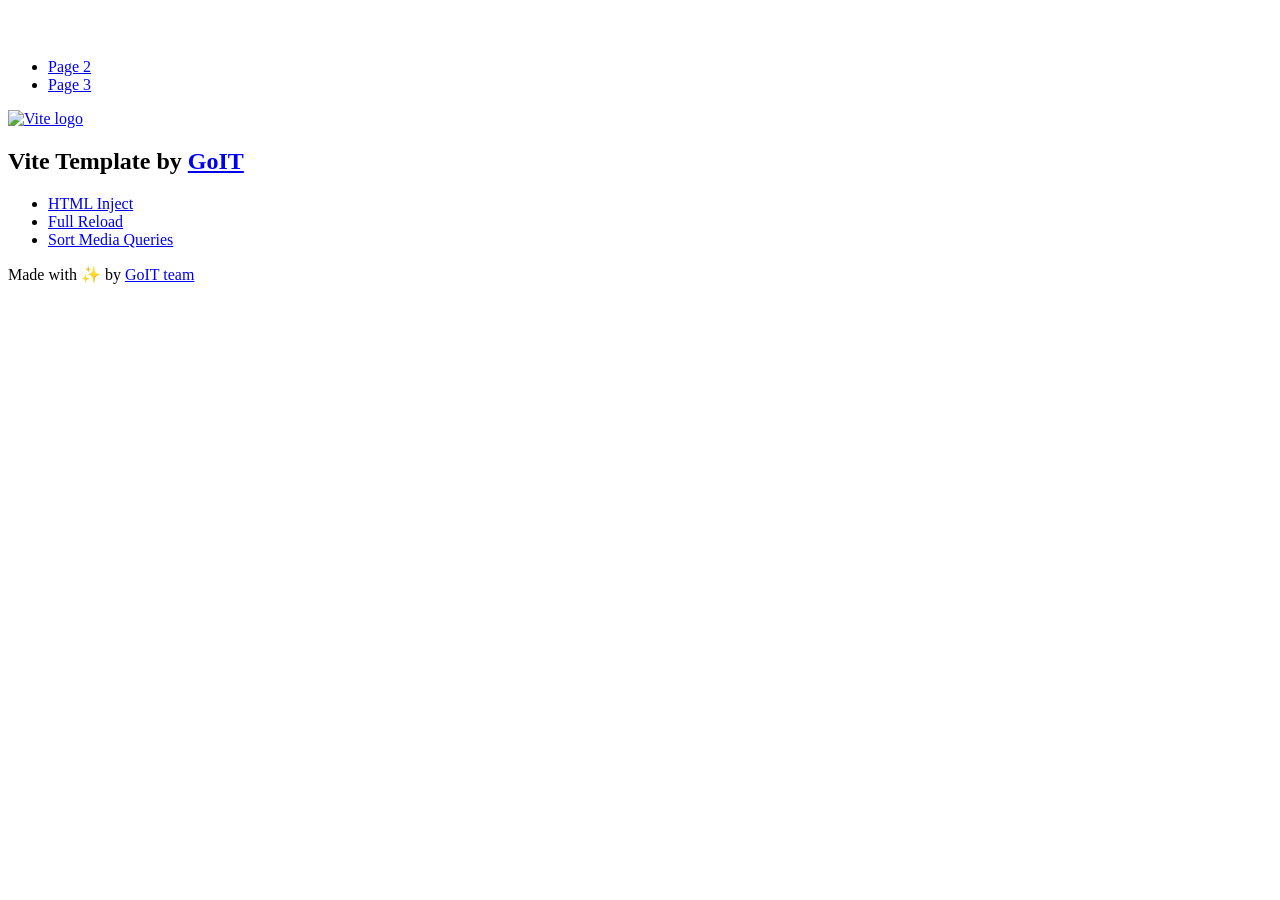
==== index.html @ 2a967bba "Deploying to gh-pages from @ Dag-The-Angriest/goit-js-hw-11@c17e471724c79461f876a43aa8a5a7bdd691b96a" ====
<!DOCTYPE html>
<html lang="en">
  <head>
    <meta charset="UTF-8" />
    <link rel="icon" type="image/svg+xml" href="/goit-js-hw-11/favicon.svg" />
    <meta name="viewport" content="width=device-width, initial-scale=1.0" />
    <title>Vanilla App Template</title>
    <script type="module" crossorigin src="/goit-js-hw-11/index.js"></script>
    <link rel="stylesheet" crossorigin href="/goit-js-hw-11/assets/styles-DvPDDfy5.css">
  </head>
  <body>
    <header class="header">
  <div class="container">
    <nav class="nav">
      <a class="nav-logo" href="./index.html" aria-label="Site logo">
        <svg class="nav-logo-icon" width="100" height="30">
          <use href="/goit-js-hw-11/assets/sprite-E8vg0sBb.svg#logo"></use>
        </svg>
      </a>
      <ul class="nav-list">
        <li class="nav-item">
          <a class="nav-link {=$highlight-act}" href="./page-2.html">Page 2</a>
        </li>
        <li class="nav-item">
          <a class="nav-link {=$highlight-curr}" href="./page-3.html">Page 3</a>
        </li>
      </ul>
    </nav>
  </div>
</header>


    <main>
      <!-- Loads the specified .html file -->
      <section class="vite-promo">
  <div class="container">
    <div class="vite-promo-thumb">
      <a
        class="vite-promo-link"
        href="https://vitejs.dev/"
        target="_blank"
        rel="noopener noreferrer"
        aria-label="Link to Vite official website"
        title="Vite.js  build tool"
      >
        <!-- Path to images as from index.html file -->
        <img
          class="pic"
          src="/goit-js-hw-11/assets/vite-logo-9o_aqrTe.png"
          alt="Vite logo"
          width="640"
          height="640"
        />
      </a>
    </div>
    <h1 class="main-title">
      <span class="main-title-gradient">Vite</span>
      Template by
      <a
        class="main-title-link"
        href="https://github.com/goitacademy/vanilla-app-template"
        target="_blank"
        rel="noopener noreferrer"
      >
        GoIT
      </a>
    </h1>
  </div>
</section>

      <article class="badges">
  <div class="container">
    <ul class="badges-list">
      <li class="badges-item">
        <a
          class="badges-link"
          href="https://www.npmjs.com/package/vite-plugin-html-inject"
          target="_blank"
          rel="noopener noreferrer"
        >
          HTML Inject
        </a>
      </li>
      <li class="badges-item">
        <a
          class="badges-link"
          href="https://www.npmjs.com/package/vite-plugin-full-reload"
          target="_blank"
          rel="noopener noreferrer"
        >
          Full Reload
        </a>
      </li>
      <li class="badges-item">
        <a
          class="badges-link"
          href="https://www.npmjs.com/package/postcss-sort-media-queries"
          target="_blank"
          rel="noopener noreferrer"
        >
          Sort Media Queries
        </a>
      </li>
    </ul>
  </div>
</article>

    </main>

    <footer class="footer">
  <div class="container">
    <p class="footer-desc">
      Made with ✨ by
      <a
        class="footer-link"
        href="https://goit.global/ua/"
        target="_blank"
        rel="noopener noreferrer"
      >
        GoIT team
      </a>
    </p>
  </div>
</footer>


  </body>
</html>
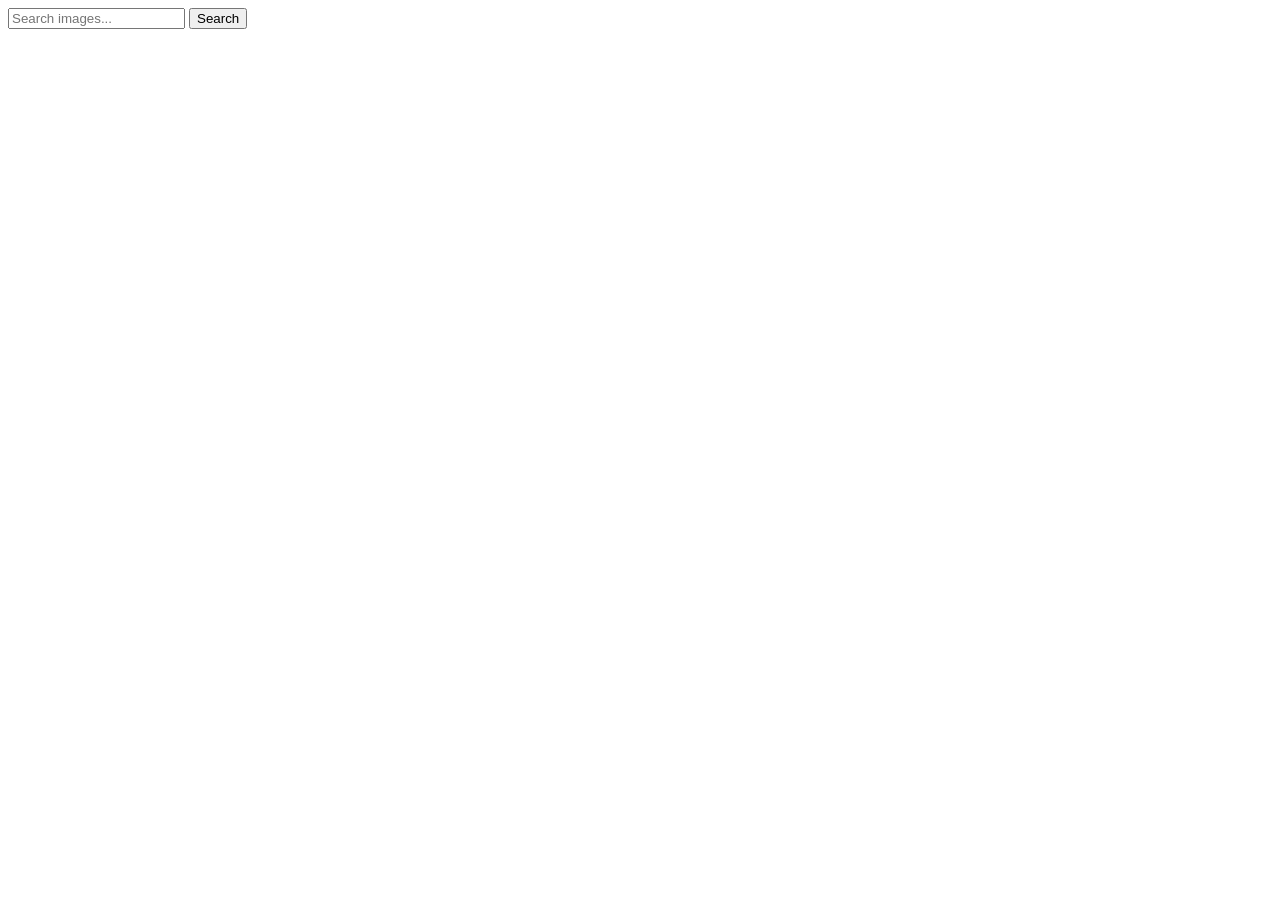
==== commit 710d5796: "Deploying to gh-pages from @ Dag-The-Angriest/goit-js-hw-11@d2eb4001273cc2e7e5ad7379a5d02431e5f71d8f" ====
--- a/index.html
+++ b/index.html
@@ -1,4 +1,4 @@
-<!DOCTYPE html>
+<!doctype html>
 <html lang="en">
   <head>
     <meta charset="UTF-8" />
@@ -6,123 +6,22 @@
     <meta name="viewport" content="width=device-width, initial-scale=1.0" />
     <title>Vanilla App Template</title>
     <script type="module" crossorigin src="/goit-js-hw-11/index.js"></script>
-    <link rel="stylesheet" crossorigin href="/goit-js-hw-11/assets/styles-DvPDDfy5.css">
+    <link rel="modulepreload" crossorigin href="/goit-js-hw-11/assets/vendor-DQvd0HNi.js">
+    <link rel="stylesheet" crossorigin href="/goit-js-hw-11/assets/vendor-DumFYO8Z.css">
+    <link rel="stylesheet" crossorigin href="/goit-js-hw-11/assets/index-ayB-AlXc.css">
   </head>
   <body>
-    <header class="header">
-  <div class="container">
-    <nav class="nav">
-      <a class="nav-logo" href="./index.html" aria-label="Site logo">
-        <svg class="nav-logo-icon" width="100" height="30">
-          <use href="/goit-js-hw-11/assets/sprite-E8vg0sBb.svg#logo"></use>
-        </svg>
-      </a>
-      <ul class="nav-list">
-        <li class="nav-item">
-          <a class="nav-link {=$highlight-act}" href="./page-2.html">Page 2</a>
-        </li>
-        <li class="nav-item">
-          <a class="nav-link {=$highlight-curr}" href="./page-3.html">Page 3</a>
-        </li>
-      </ul>
-    </nav>
-  </div>
-</header>
-
-
-    <main>
-      <!-- Loads the specified .html file -->
-      <section class="vite-promo">
-  <div class="container">
-    <div class="vite-promo-thumb">
-      <a
-        class="vite-promo-link"
-        href="https://vitejs.dev/"
-        target="_blank"
-        rel="noopener noreferrer"
-        aria-label="Link to Vite official website"
-        title="Vite.js  build tool"
-      >
-        <!-- Path to images as from index.html file -->
-        <img
-          class="pic"
-          src="/goit-js-hw-11/assets/vite-logo-9o_aqrTe.png"
-          alt="Vite logo"
-          width="640"
-          height="640"
+    <form class="form">
+      <label>
+        <input
+          type="text"
+          name="search-text"
+          placeholder="Search images..."
+          required
         />
-      </a>
-    </div>
-    <h1 class="main-title">
-      <span class="main-title-gradient">Vite</span>
-      Template by
-      <a
-        class="main-title-link"
-        href="https://github.com/goitacademy/vanilla-app-template"
-        target="_blank"
-        rel="noopener noreferrer"
-      >
-        GoIT
-      </a>
-    </h1>
-  </div>
-</section>
-
-      <article class="badges">
-  <div class="container">
-    <ul class="badges-list">
-      <li class="badges-item">
-        <a
-          class="badges-link"
-          href="https://www.npmjs.com/package/vite-plugin-html-inject"
-          target="_blank"
-          rel="noopener noreferrer"
-        >
-          HTML Inject
-        </a>
-      </li>
-      <li class="badges-item">
-        <a
-          class="badges-link"
-          href="https://www.npmjs.com/package/vite-plugin-full-reload"
-          target="_blank"
-          rel="noopener noreferrer"
-        >
-          Full Reload
-        </a>
-      </li>
-      <li class="badges-item">
-        <a
-          class="badges-link"
-          href="https://www.npmjs.com/package/postcss-sort-media-queries"
-          target="_blank"
-          rel="noopener noreferrer"
-        >
-          Sort Media Queries
-        </a>
-      </li>
-    </ul>
-  </div>
-</article>
-
-    </main>
-
-    <footer class="footer">
-  <div class="container">
-    <p class="footer-desc">
-      Made with ✨ by
-      <a
-        class="footer-link"
-        href="https://goit.global/ua/"
-        target="_blank"
-        rel="noopener noreferrer"
-      >
-        GoIT team
-      </a>
-    </p>
-  </div>
-</footer>
-
-
+      </label>
+      <button type="submit">Search</button>
+    </form>
+    <ul class="gallery"></ul>
   </body>
 </html>
